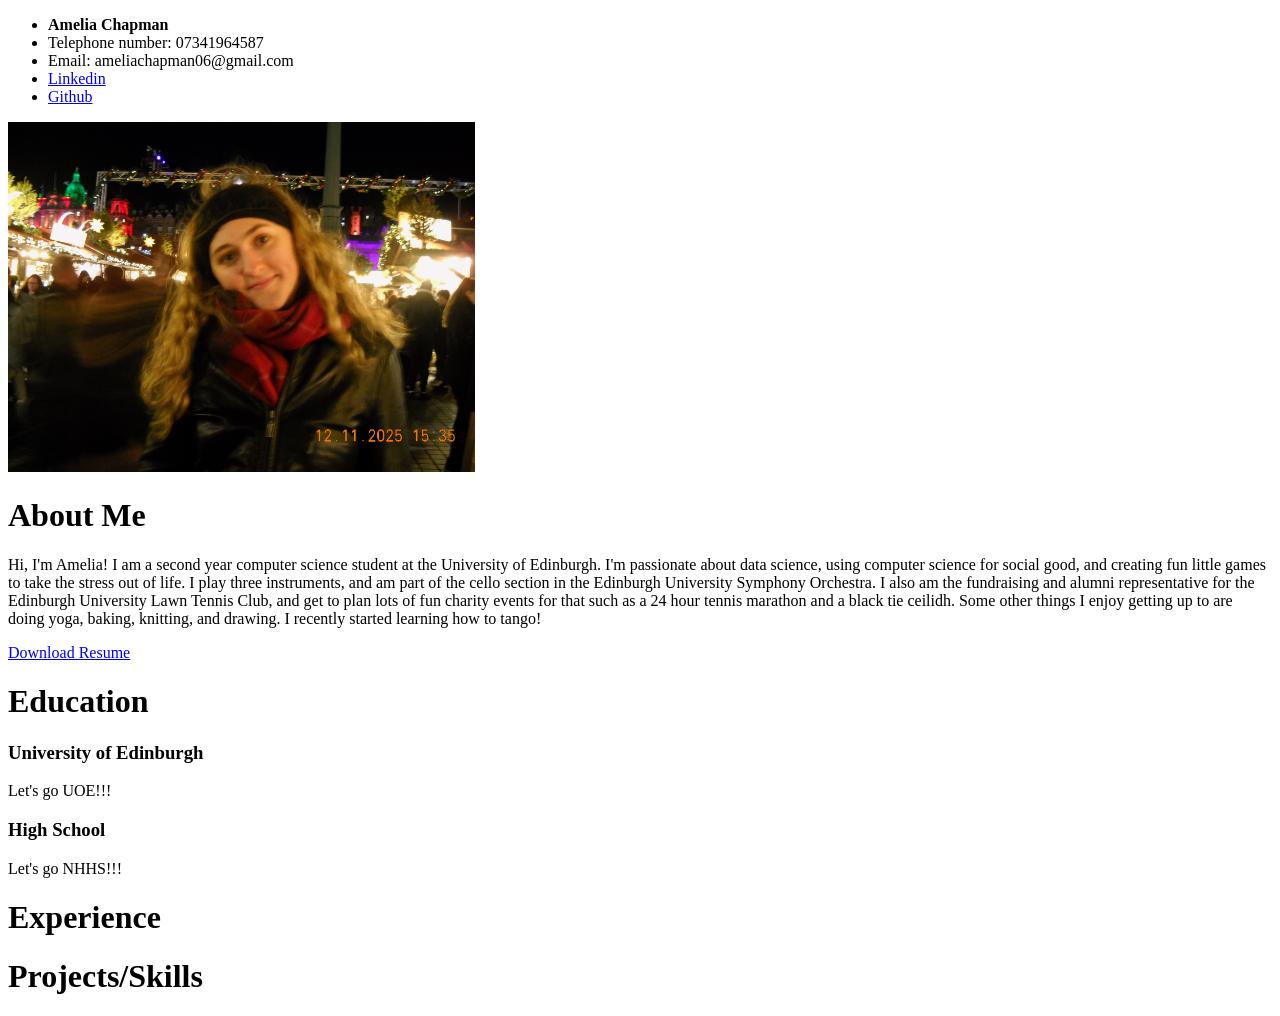
==== index.html @ 9adb0a3d "basic html" ====
<!DOCTYPE html>
<html lang="en">
<head>
    <meta charset="UTF-8">
    <meta name="viewport" content="width=device-width, initial-scale=1.0">
    <link rel="stylesheet" href="styles.css"> <!--Using CSS for styling-->
    <title>Amelia Chapman</title>
</head>

<body>
    <header>
        <nav> <!--nav is a section for navigation links-->
            <ul>
                <li><strong>Amelia Chapman</strong></li>
                <li>Telephone number: 07341964587</li>
                <li>Email: ameliachapman06@gmail.com</li>
                <li><a href="https://www.linkedin.com/in/amelia-r-chapman">Linkedin</a></li>
                <li><a href="https://github.com/ameliachapman11">Github</a></li>
            </ul>
        </nav>

        <div class = "flex-container">
            <img height = "350" src="mel.jpeg" alt="Amelia Chapman photo">
            <div class = "text-container">
                <h1>
                    About Me
                </h1>
                <p>
                    Hi, I'm Amelia! I am a second year computer science student at the University of Edinburgh. I'm passionate about data science, using computer science for social good, and creating fun little games to take the stress out of life. I play three instruments, and am part of the cello section in the Edinburgh University Symphony Orchestra. I also am the fundraising and alumni representative for the Edinburgh University Lawn Tennis Club, and get to plan lots of fun charity events for that such as a 24 hour tennis marathon and a black tie ceilidh. Some other things I enjoy getting up to are doing yoga, baking, knitting, and drawing. I recently started learning how to tango!
                </p>
                <a class = "download-btn" href="Resume.pdf" download>Download Resume</a>
            </div>
        </div>

        <div class = "flex-container">
            <div class = "text-container">
                <h1>
                    Education
                </h1>
                <p>
                    <h3>
                        University of Edinburgh
                    </h3>
                    <p>
                        Let's go UOE!!!
                    </p>
                    <h3>
                        High School
                    </h3>
                    <p>
                        Let's go NHHS!!!
                    </p>
                </p>
            </div>
        </div>

        <div class = "flex-container">
            <div class = "text-container">
                <h1>
                    Experience
                </h1>
                <p>
            
                </p>
            </div>
        </div>

        <div class = "flex-container">
            <div class = "text-container">
                <h1>
                    Projects/Skills
                </h1>
                <p>
                    
                </p>
            </div>
        </div>
    </header>
</body>

</html>
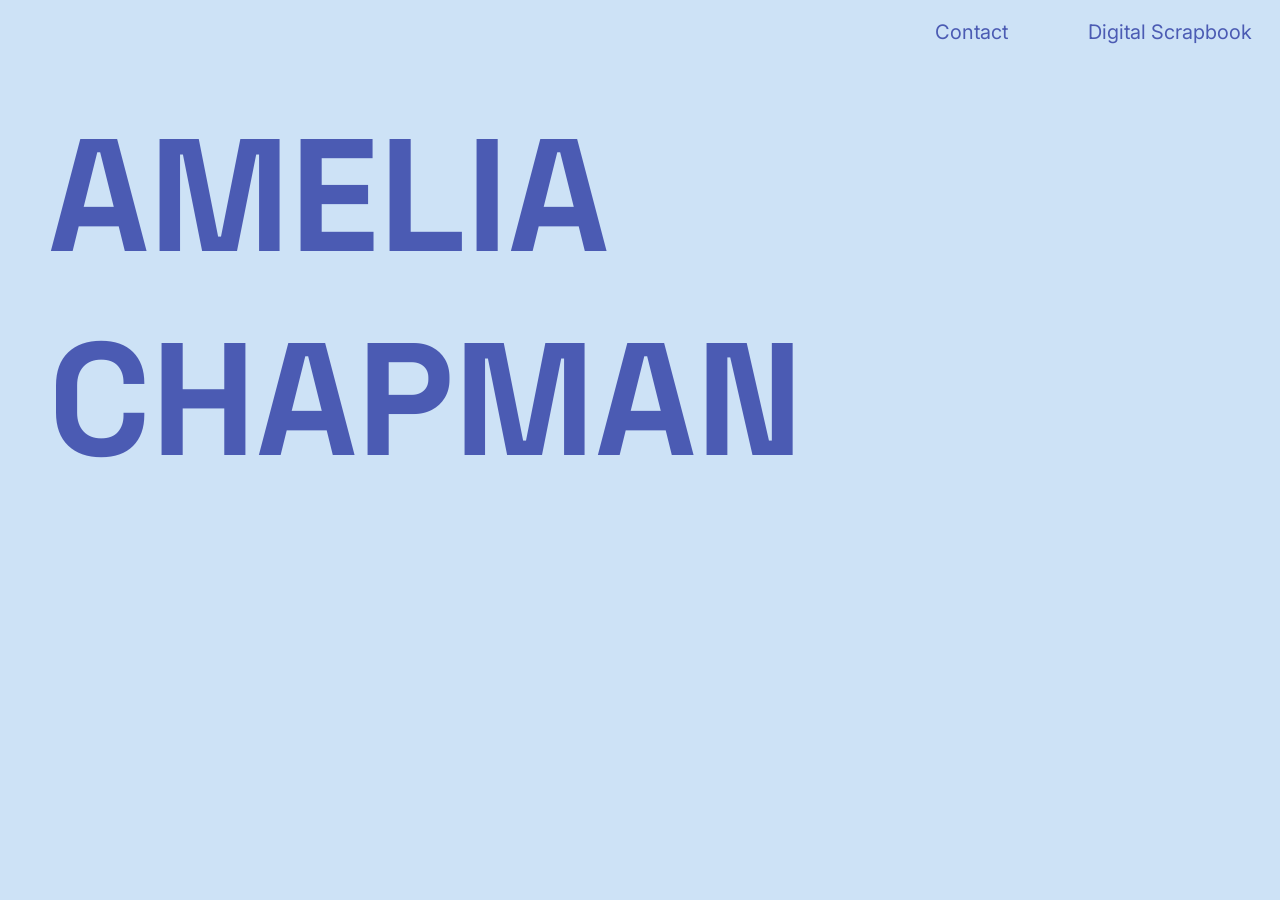
==== commit 24868f6d: "basic landing page" ====
--- a/index.html
+++ b/index.html
@@ -1,81 +1,35 @@
 <!DOCTYPE html>
 <html lang="en">
+
 <head>
     <meta charset="UTF-8">
     <meta name="viewport" content="width=device-width, initial-scale=1.0">
-    <link rel="stylesheet" href="styles.css"> <!--Using CSS for styling-->
     <title>Amelia Chapman</title>
+    <link rel="stylesheet" href="style.css">
+    
+    <!-- Google Font: Space Grotesk -->
+    <link rel="preconnect" href="https://fonts.googleapis.com">
+    <link rel="preconnect" href="https://fonts.gstatic.com" crossorigin>
+    <link href="https://fonts.googleapis.com/css2?family=Space+Grotesk:wght@300..700&display=swap" rel="stylesheet">
+
+    <!-- Google Font: Inter -->
+    <link rel="preconnect" href="https://fonts.googleapis.com">
+    <link rel="preconnect" href="https://fonts.gstatic.com" crossorigin>
+    <link href="https://fonts.googleapis.com/css2?family=Inter:ital,opsz,wght@0,14..32,100..900;1,14..32,100..900&family=Space+Grotesk:wght@300..700&display=swap" rel="stylesheet">
 </head>
 
 <body>
-    <header>
-        <nav> <!--nav is a section for navigation links-->
-            <ul>
-                <li><strong>Amelia Chapman</strong></li>
-                <li>Telephone number: 07341964587</li>
-                <li>Email: ameliachapman06@gmail.com</li>
-                <li><a href="https://www.linkedin.com/in/amelia-r-chapman">Linkedin</a></li>
-                <li><a href="https://github.com/ameliachapman11">Github</a></li>
-            </ul>
-        </nav>
-
-        <div class = "flex-container">
-            <img height = "350" src="mel.jpeg" alt="Amelia Chapman photo">
-            <div class = "text-container">
-                <h1>
-                    About Me
-                </h1>
-                <p>
-                    Hi, I'm Amelia! I am a second year computer science student at the University of Edinburgh. I'm passionate about data science, using computer science for social good, and creating fun little games to take the stress out of life. I play three instruments, and am part of the cello section in the Edinburgh University Symphony Orchestra. I also am the fundraising and alumni representative for the Edinburgh University Lawn Tennis Club, and get to plan lots of fun charity events for that such as a 24 hour tennis marathon and a black tie ceilidh. Some other things I enjoy getting up to are doing yoga, baking, knitting, and drawing. I recently started learning how to tango!
-                </p>
-                <a class = "download-btn" href="Resume.pdf" download>Download Resume</a>
-            </div>
-        </div>
-
-        <div class = "flex-container">
-            <div class = "text-container">
-                <h1>
-                    Education
-                </h1>
-                <p>
-                    <h3>
-                        University of Edinburgh
-                    </h3>
-                    <p>
-                        Let's go UOE!!!
-                    </p>
-                    <h3>
-                        High School
-                    </h3>
-                    <p>
-                        Let's go NHHS!!!
-                    </p>
-                </p>
-            </div>
-        </div>
-
-        <div class = "flex-container">
-            <div class = "text-container">
-                <h1>
-                    Experience
-                </h1>
-                <p>
-            
-                </p>
-            </div>
-        </div>
-
-        <div class = "flex-container">
-            <div class = "text-container">
-                <h1>
-                    Projects/Skills
-                </h1>
-                <p>
-                    
-                </p>
-            </div>
-        </div>
-    </header>
+    <nav>
+        <a href="contact.html">Contact</a>
+        <a href="scrapbook.html">Digital Scrapbook</a>
+    </nav>
+    <main>
+        <h1 id="name">AMELIA<br>CHAPMAN</h1>
+        <p id="intro" style="display: none;">
+            Hi, my name is Amelia. Welcome to my website. I am a second year computer science student at the University of Edinburgh interested in natural language processing, data science, and using computer science to encourage human interaction through things like cozy games. I am also a cellist in the Edinburgh University Symphony Orchestra, tennis player, and yoga enthusiast. I have recently started learning to tango! Feel free to check out my digital scrapbook, which is a collection of my favourite photos and memories, or contact me if you want to chat about anything at all!
+        </p>
+    </main>
+    <script src="main.js"></script>
 </body>
 
 </html>
--- a/style.css
+++ b/style.css
@@ -0,0 +1,39 @@
+body{
+    color: #4B5BB3;
+    background-color: #cde2f6;
+    font-family: "Inter", sans-serif;;
+}
+
+h1{
+    font-family: "Space Grotesk", sans-serif;
+    font-size: 160px;
+    font-weight: 700;
+    margin-top: 50px;
+    margin-left: 40px;
+    text-align: left;
+}
+
+h1:hover{
+    font-style: italic; 
+}
+
+nav{
+    display: flex;
+    justify-content: right;
+    margin-top: 20px;
+}
+
+a{
+    text-decoration: none;
+    color: #4B5BB3;
+    font-size: 20px;
+    margin-left: 60px;
+    margin-right: 20px;
+}
+
+p{
+    font-size: 24px;
+    margin-left: 40px;
+    margin-right: 40px;
+    text-align: justify;
+}
